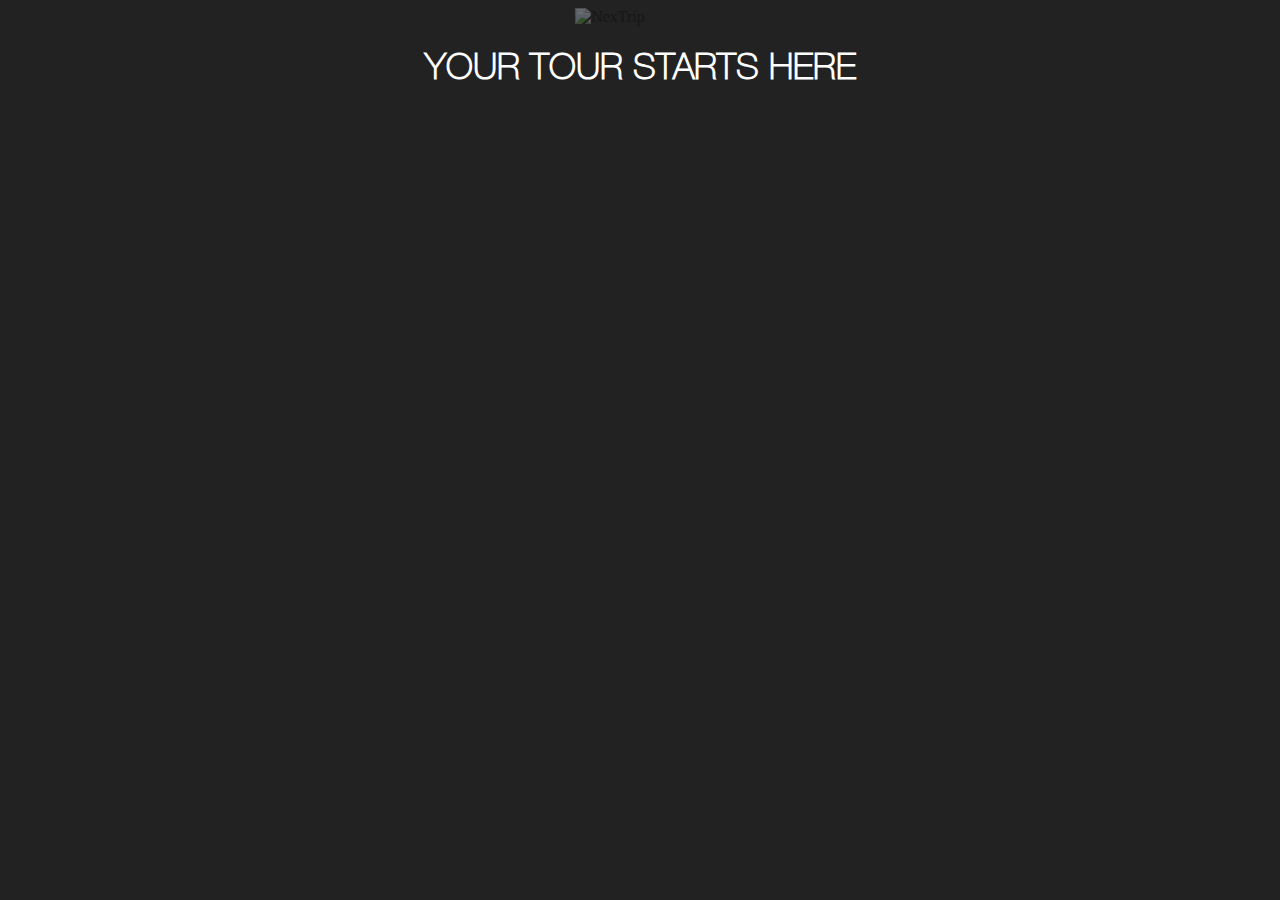
==== index.html @ 132d8837 "Avaz Commited" ====
<!DOCTYPE html>
<html lang="en">
<head>
    <meta charset="UTF-8">
    <title>NexTrip</title>
    <script>
        window.onload = function() {
            fadein();
        };

        function fadein() {
            var logo = document.getElementById("logo");
            var opacity = 0.0;
            var id = setInterval(anim_fade_in, 20);
            function anim_fade_in() {
                if(opacity == 1.0)
                    clearInterval(id);
                else {
                    opacity += 0.01;
                    logo.style.opacity = opacity;
                }
            }
        }
    </script>
    <style>
        @font-face {
            font-family: HelveticaNeueTPro-Roman;
            src: url("fonts/HelveticaNeueLTPro-Roman.otf");
        }
        @font-face {
            font-family: HelveticaNeueLTPro-Th;
            src: url("fonts/HelveticaNeueLTPro-Th.otf");
        }

        body {
            background-color: #222;
            text-align: center;
        }
        h1 {
            font-family: HelveticaNeueLTPro-Th,monospace;
            text-align: center;
            color: #fff;
            font-size: 36px;
        }
        #logo{
            opacity: 0.0;
            position: relative;
            left: -30px;
            width: 40%;
        }
    </style>
</head>
<body>
<img id="logo" src="src/logo.gif" alt="NexTrip"/>
<h1>YOUR TOUR STARTS HERE</h1>
</body>
</html>
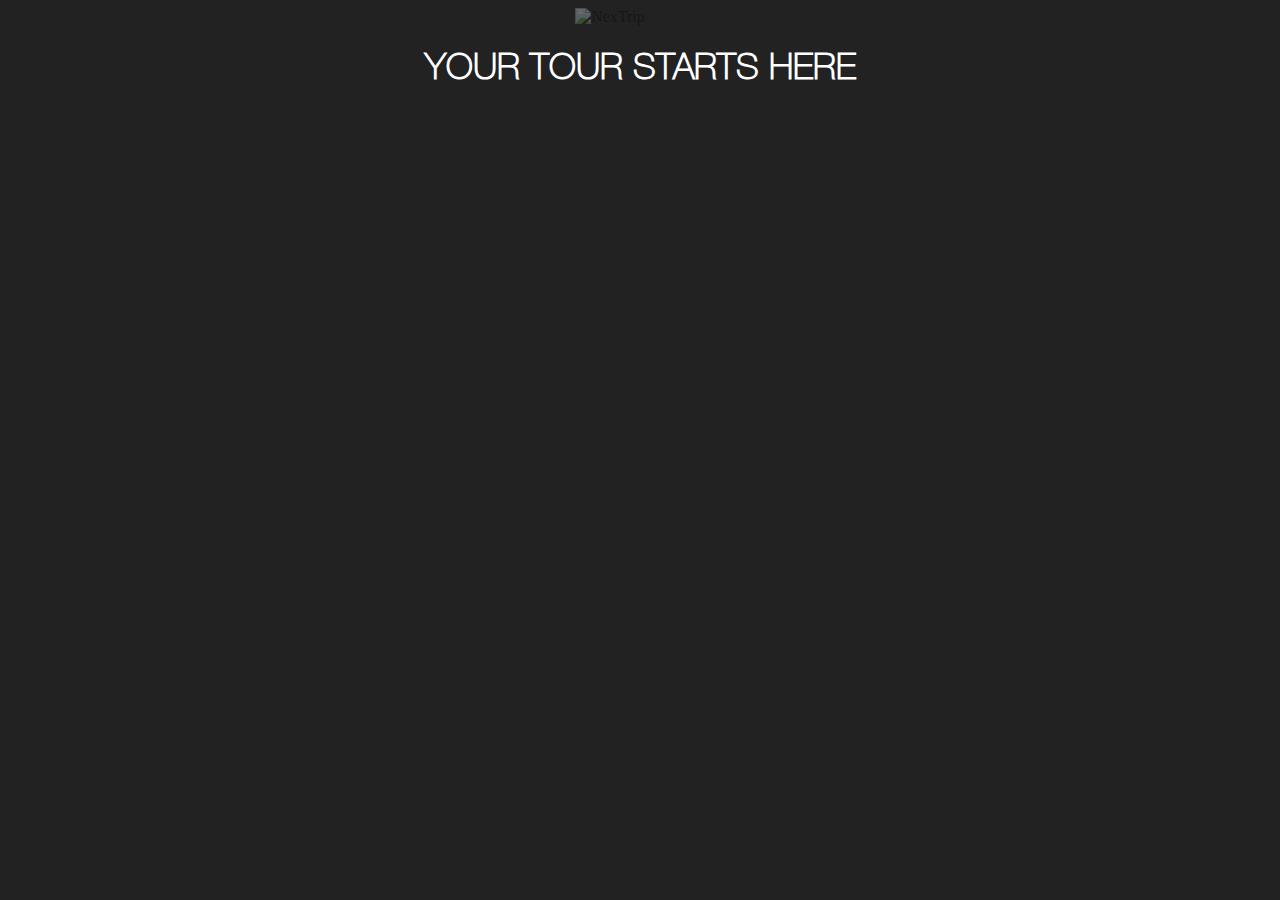
==== commit 57fe70a8: "Avaz Commited" ====
--- a/index.html
+++ b/index.html
@@ -20,7 +20,16 @@
                     logo.style.opacity = opacity;
                 }
             }
+
+            var key = setInterval(anim_left, 40);
+            function anim_left() {
+                if(logo.offsetLeft == 100)
+                    clearInterval(key);
+                else
+                    logo.offsetLeft = logo.offsetLeft - 1;
+            }
         }
+
     </script>
     <style>
         @font-face {
@@ -52,6 +61,6 @@
 </head>
 <body>
 <img id="logo" src="src/logo.gif" alt="NexTrip"/>
-<h1>YOUR TOUR STARTS HERE</h1>
+<h1 id="text">YOUR TOUR STARTS HERE</h1>
 </body>
 </html>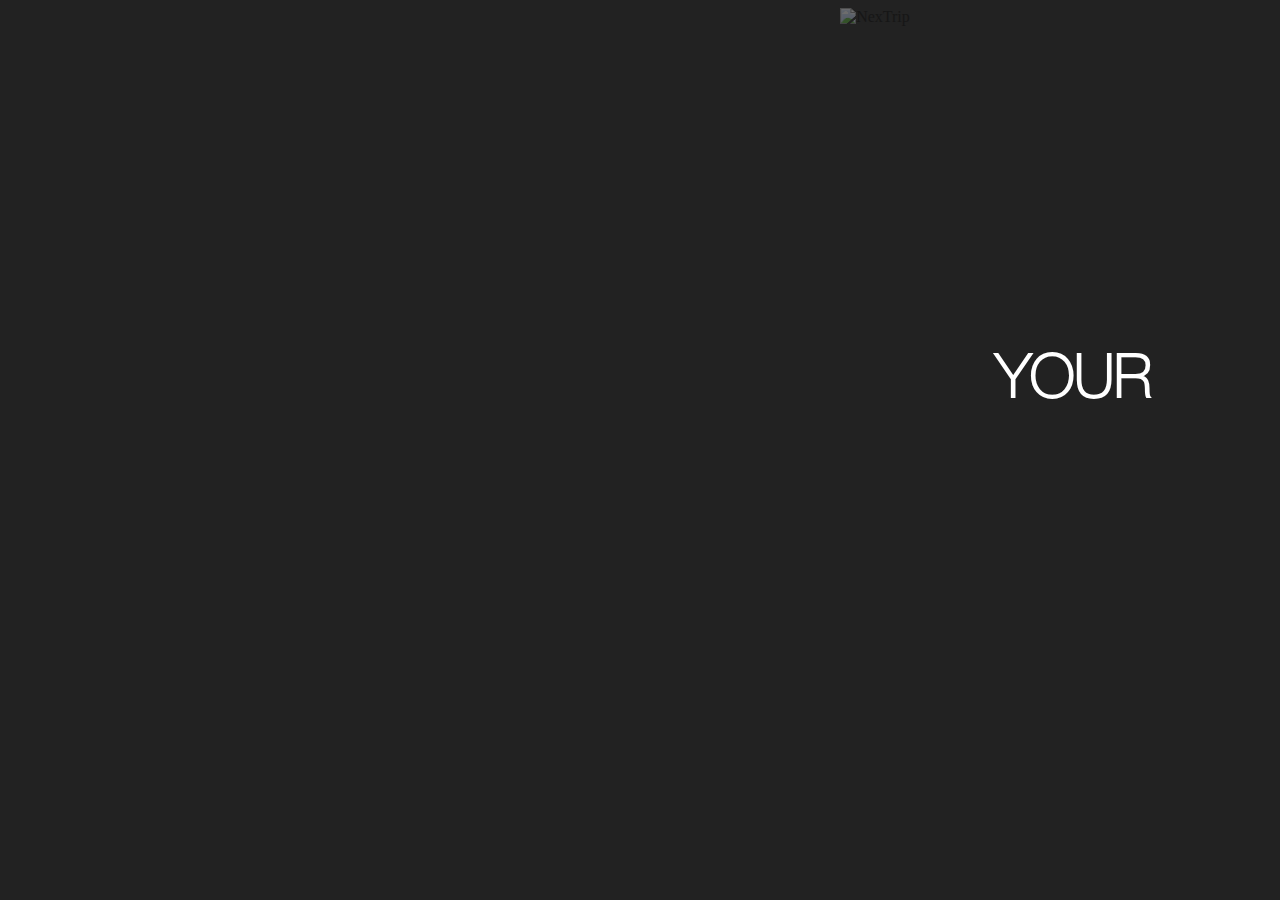
==== commit 93a75811: "Avaz Commited" ====
--- a/index.html
+++ b/index.html
@@ -11,22 +11,27 @@
         function fadein() {
             var logo = document.getElementById("logo");
             var opacity = 0.0;
+            var pos = logo.offsetLeft;
             var id = setInterval(anim_fade_in, 20);
             function anim_fade_in() {
-                if(opacity == 1.0)
+                if(opacity == 1.0) {
                     clearInterval(id);
+                }
                 else {
                     opacity += 0.01;
                     logo.style.opacity = opacity;
                 }
             }
 
-            var key = setInterval(anim_left, 40);
-            function anim_left() {
-                if(logo.offsetLeft == 100)
+            var key = setInterval(move_left, 3);
+            function move_left(){
+                if(logo.offsetLeft <= 50) {
                     clearInterval(key);
-                else
-                    logo.offsetLeft = logo.offsetLeft - 1;
+                }
+                else {
+                    pos -= 2;
+                    logo.style.left = pos + "px";
+                }
             }
         }
 
@@ -45,11 +50,11 @@
             background-color: #222;
             text-align: center;
         }
-        h1 {
+        h1.text {
             font-family: HelveticaNeueLTPro-Th,monospace;
             text-align: center;
             color: #fff;
-            font-size: 36px;
+            font-size: 60px;
         }
         #logo{
             opacity: 0.0;
@@ -57,10 +62,19 @@
             left: -30px;
             width: 40%;
         }
+
+        div.textContainer {
+            top: 20%;
+            margin: 10%;
+            position: fixed;
+            right: 0;
+        }
     </style>
 </head>
 <body>
 <img id="logo" src="src/logo.gif" alt="NexTrip"/>
-<h1 id="text">YOUR TOUR STARTS HERE</h1>
+<div class="textContainer">
+    <h1 class="text">YOUR</h1>
+</div>
 </body>
 </html>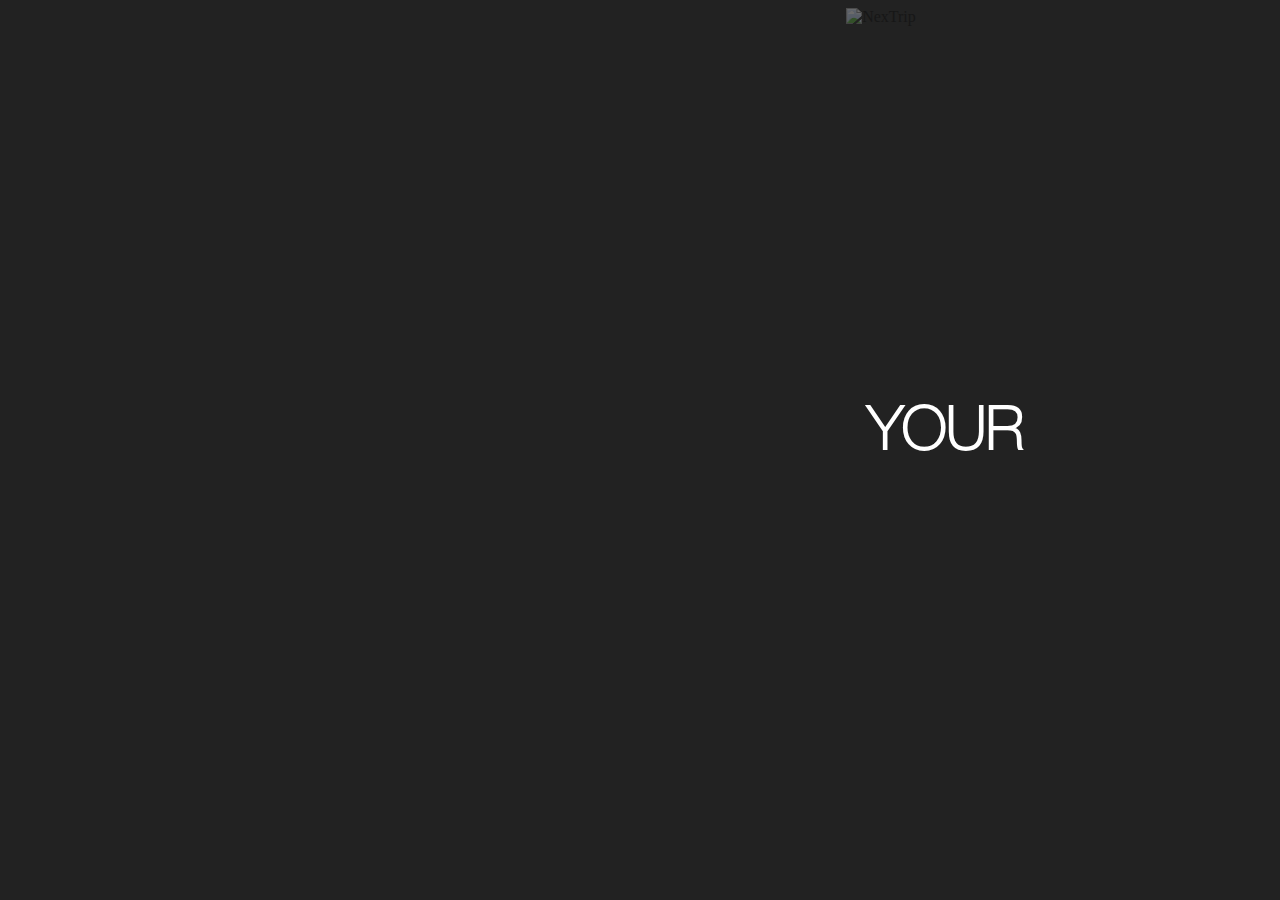
==== commit 06ac93d4: "Avaz Commited" ====
--- a/index.html
+++ b/index.html
@@ -25,7 +25,7 @@
 
             var key = setInterval(move_left, 3);
             function move_left(){
-                if(logo.offsetLeft <= 50) {
+                if(logo.offsetLeft <= 100) {
                     clearInterval(key);
                 }
                 else {
@@ -64,10 +64,9 @@
         }
 
         div.textContainer {
-            top: 20%;
-            margin: 10%;
+            top: 40%;
+            right: 20%;
             position: fixed;
-            right: 0;
         }
     </style>
 </head>
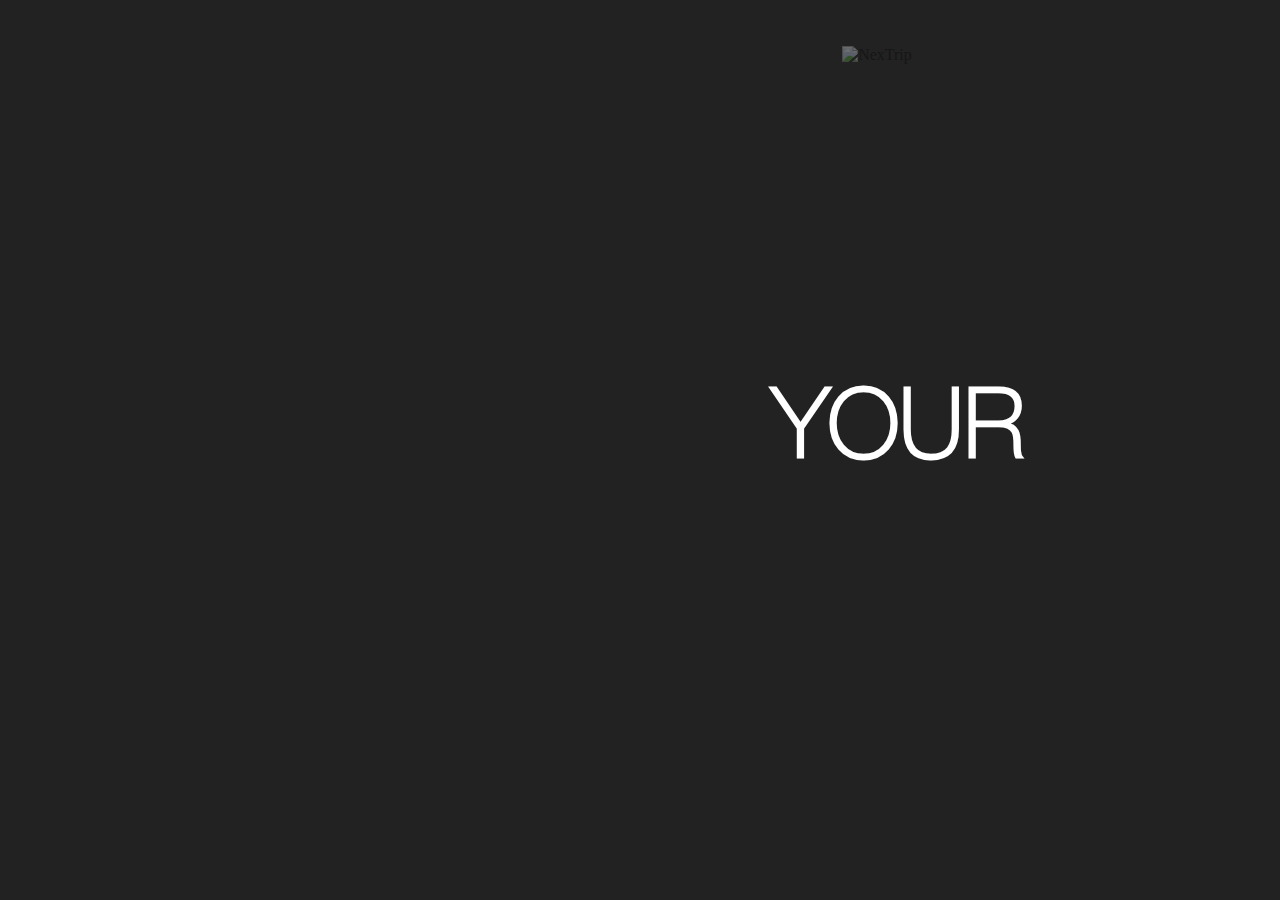
==== commit 2221b1c7: "Avaz Commited" ====
--- a/index.html
+++ b/index.html
@@ -54,9 +54,10 @@
             font-family: HelveticaNeueLTPro-Th,monospace;
             text-align: center;
             color: #fff;
-            font-size: 60px;
+            font-size: 96px;
         }
         #logo{
+            margin-top: 3%;
             opacity: 0.0;
             position: relative;
             left: -30px;
@@ -64,7 +65,7 @@
         }
 
         div.textContainer {
-            top: 40%;
+            top: 35%;
             right: 20%;
             position: fixed;
         }
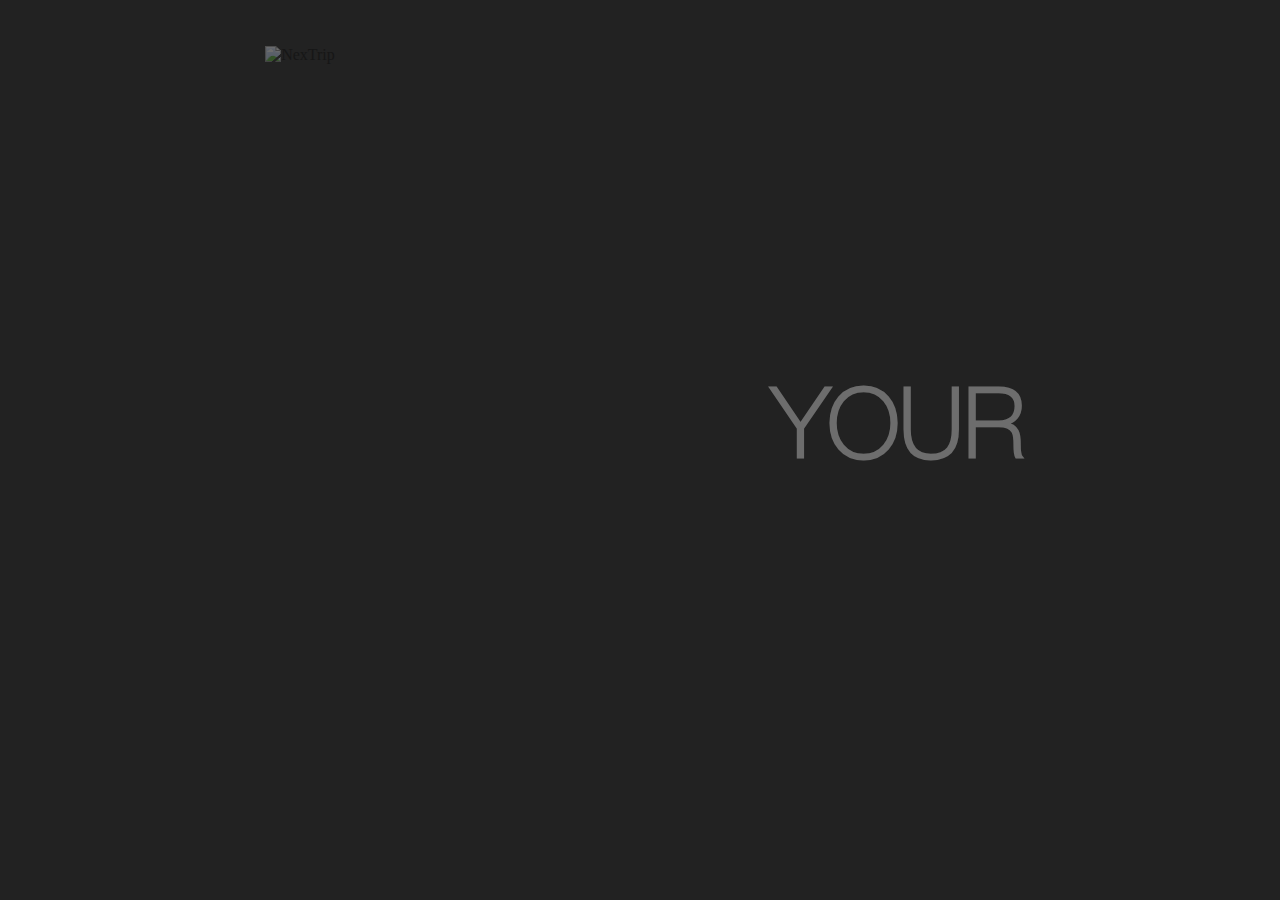
==== commit d46bb3eb: "Nasiba Commited" ====
--- a/index.html
+++ b/index.html
@@ -5,16 +5,17 @@
     <title>NexTrip</title>
     <script>
         window.onload = function() {
-            fadein();
+            animation();
+            fadeOut();
         };
 
-        function fadein() {
+        function animation() {
             var logo = document.getElementById("logo");
             var opacity = 0.0;
-            var pos = logo.offsetLeft;
+            var pos = logo.style.left;
             var id = setInterval(anim_fade_in, 20);
             function anim_fade_in() {
-                if(opacity == 1.0) {
+                if(opacity >= 1.0) {
                     clearInterval(id);
                 }
                 else {
@@ -35,6 +36,35 @@
             }
         }
 
+        var contents = ["YOUR", "TOUR", "STARTS", "HERE"];
+        var index = 0;
+
+        function fadeOut() {
+            var header = document.getElementById("text");
+            var opacity = 0.0;
+            var key = setInterval(show, 20);
+            header.innerHTML = contents[index++];
+            function show() {
+                if(opacity >= 1.0) {
+                    clearInterval(key);
+                    if(index != contents.length)
+                        key = setInterval(hide, 20);
+                    function hide() {
+                        if(opacity <= 0.0){
+                            header.innerHTML = contents[index++];
+                            clearInterval(key);
+                            key = setInterval(show, 20);
+                        } else {
+                            opacity -= 0.01;
+                            header.style.opacity = opacity;
+                        }
+                    }
+                } else {
+                    opacity += 0.01;
+                    header.style.opacity = opacity;
+                }
+            }
+        }
     </script>
     <style>
         @font-face {
@@ -51,6 +81,7 @@
             text-align: center;
         }
         h1.text {
+            opacity: 0;
             font-family: HelveticaNeueLTPro-Th,monospace;
             text-align: center;
             color: #fff;
@@ -74,7 +105,7 @@
 <body>
 <img id="logo" src="src/logo.gif" alt="NexTrip"/>
 <div class="textContainer">
-    <h1 class="text">YOUR</h1>
+    <h1 id="text" class="text"></h1>
 </div>
 </body>
 </html>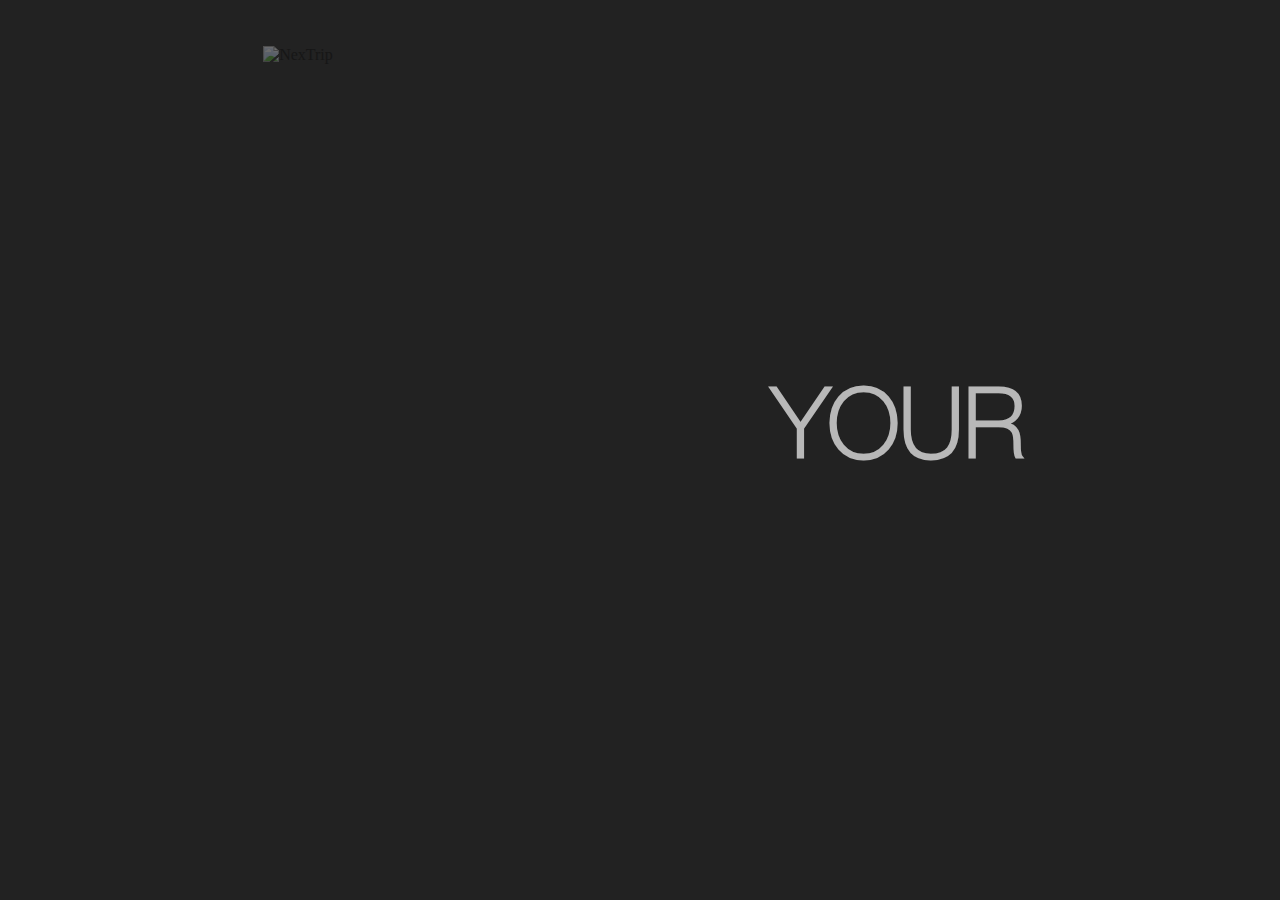
==== commit 14ebfd7b: "Nasiba Commited" ====
--- a/index.html
+++ b/index.html
@@ -4,18 +4,18 @@
     <meta charset="UTF-8">
     <title>NexTrip</title>
     <script>
-        window.onload = function() {
+        window.onload = function () {
             animation();
             fadeOut();
         };
-
         function animation() {
             var logo = document.getElementById("logo");
             var opacity = 0.0;
             var pos = logo.style.left;
             var id = setInterval(anim_fade_in, 20);
+
             function anim_fade_in() {
-                if(opacity >= 1.0) {
+                if (opacity >= 1.0) {
                     clearInterval(id);
                 }
                 else {
@@ -25,8 +25,9 @@
             }
 
             var key = setInterval(move_left, 3);
-            function move_left(){
-                if(logo.offsetLeft <= 100) {
+
+            function move_left() {
+                if (logo.offsetLeft <= 100) {
                     clearInterval(key);
                 }
                 else {
@@ -36,24 +37,27 @@
             }
         }
 
-        var contents = ["YOUR", "TOUR", "STARTS", "HERE"];
+        var contents = ["YOUR", "TOUR", "STARTS", "HERE 👉"];
         var index = 0;
+        var delay = 10;
 
         function fadeOut() {
             var header = document.getElementById("text");
             var opacity = 0.0;
-            var key = setInterval(show, 20);
+            var key = setInterval(show, delay);
             header.innerHTML = contents[index++];
             function show() {
-                if(opacity >= 1.0) {
+                if (opacity >= 1.0) {
                     clearInterval(key);
-                    if(index != contents.length)
-                        key = setInterval(hide, 20);
+                    if (index != contents.length)
+                        key = setInterval(hide, delay);
+                    else
+                        nasiba();
                     function hide() {
-                        if(opacity <= 0.0){
+                        if (opacity <= 0.0) {
                             header.innerHTML = contents[index++];
                             clearInterval(key);
-                            key = setInterval(show, 20);
+                            key = setInterval(show, delay);
                         } else {
                             opacity -= 0.01;
                             header.style.opacity = opacity;
@@ -65,12 +69,38 @@
                 }
             }
         }
+
+        function nasiba() {
+            var header = document.getElementById("text");
+            var opacity = 1.0;
+            var key = setInterval(lower, delay * 2);
+
+            function lower() {
+                if (opacity <= 0.3) {
+                    clearInterval(key);
+                    key = setInterval(higher, delay * 2);
+                    function higher() {
+                        if (opacity >= 1.0) {
+                            clearInterval(key);
+                            key = setInterval(lower, delay * 2);
+                        } else {
+                            opacity += 0.01;
+                            header.style.opacity = opacity;
+                        }
+                    }
+                } else {
+                    opacity -= 0.01;
+                    header.style.opacity = opacity;
+                }
+            }
+        }
     </script>
     <style>
         @font-face {
             font-family: HelveticaNeueTPro-Roman;
             src: url("fonts/HelveticaNeueLTPro-Roman.otf");
         }
+
         @font-face {
             font-family: HelveticaNeueLTPro-Th;
             src: url("fonts/HelveticaNeueLTPro-Th.otf");
@@ -80,14 +110,17 @@
             background-color: #222;
             text-align: center;
         }
-        h1.text {
+
+        #text {
+            cursor: pointer;
             opacity: 0;
-            font-family: HelveticaNeueLTPro-Th,monospace;
+            font-family: HelveticaNeueLTPro-Th, monospace;
             text-align: center;
             color: #fff;
             font-size: 96px;
         }
-        #logo{
+
+        #logo {
             margin-top: 3%;
             opacity: 0.0;
             position: relative;
@@ -105,7 +138,7 @@
 <body>
 <img id="logo" src="src/logo.gif" alt="NexTrip"/>
 <div class="textContainer">
-    <h1 id="text" class="text"></h1>
+   <a href="https://www.arsenal.com" style="text-decoration: none;"><h1 id="text" class="text"></h1></a>
 </div>
 </body>
 </html>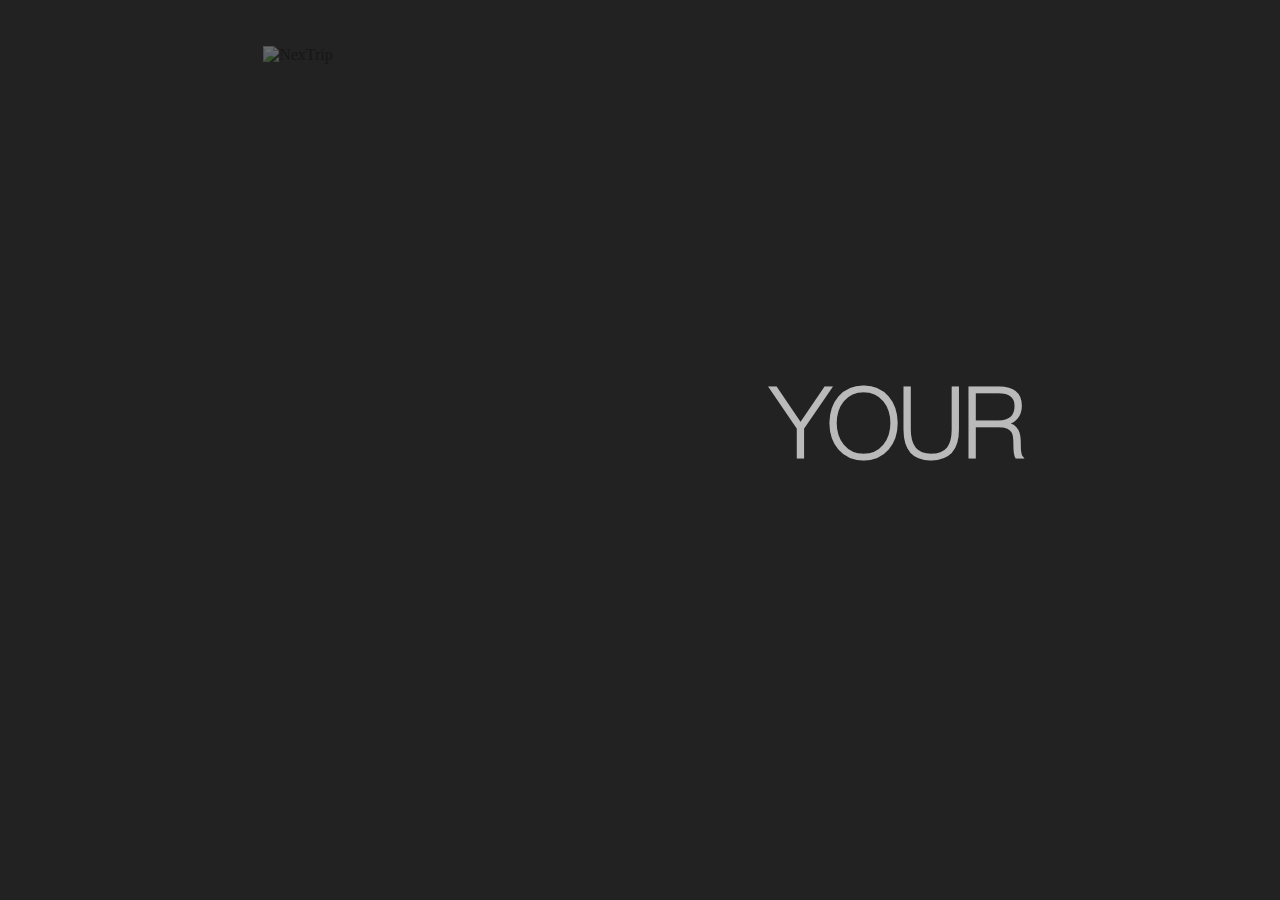
==== commit d3308507: "Nasiba Commited" ====
--- a/index.html
+++ b/index.html
@@ -98,12 +98,12 @@
     <style>
         @font-face {
             font-family: HelveticaNeueTPro-Roman;
-            src: url("fonts/HelveticaNeueLTPro-Roman.otf");
+            src: url("src/fonts/HelveticaNeueLTPro-Roman.otf");
         }
 
         @font-face {
             font-family: HelveticaNeueLTPro-Th;
-            src: url("fonts/HelveticaNeueLTPro-Th.otf");
+            src: url("src/fonts/HelveticaNeueLTPro-Th.otf");
         }
 
         body {
